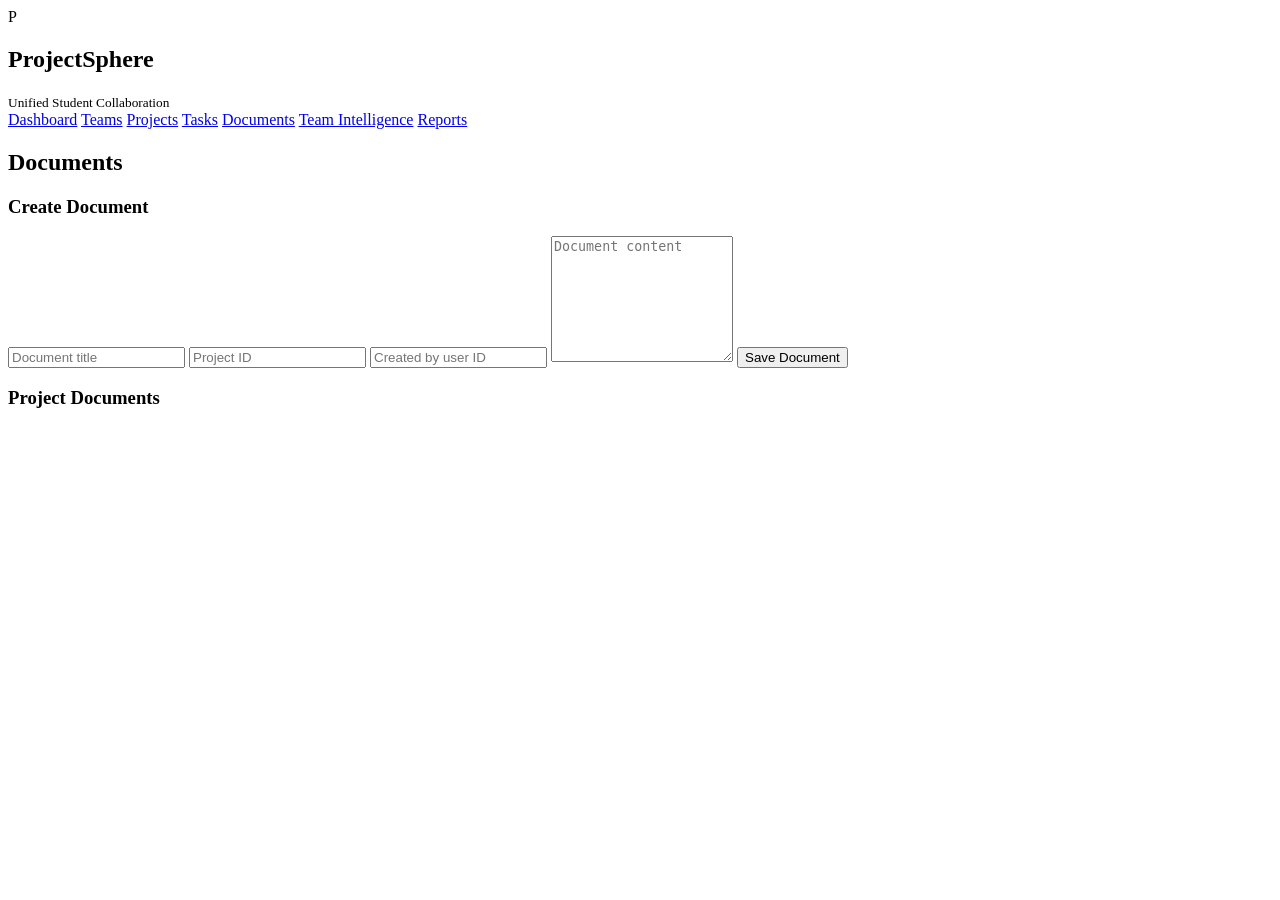
==== src/main/resources/static/documents.html @ c91c4045 "Initial ProjectSphere prototype" ====
<!DOCTYPE html>
<html lang="en">
<head>
    <meta charset="UTF-8">
    <meta name="viewport" content="width=device-width, initial-scale=1.0">
    <title>Documents | ProjectSphere</title>
    <link rel="stylesheet" href="/css/style.css">
</head>
<body>
<div class="app-shell">
    <aside class="sidebar">
        <div class="brand">
            <div class="brand-mark">P</div>
            <div>
                <h1>ProjectSphere</h1>
                <small>Unified Student Collaboration</small>
            </div>
        </div>
        <nav>
            <a href="/index.html">Dashboard</a>
            <a href="/teams.html">Teams</a>
            <a href="/projects.html">Projects</a>
            <a href="/tasks.html">Tasks</a>
            <a href="/documents.html" class="active">Documents</a>
            <a href="/intelligence.html">Team Intelligence</a>
            <a href="/reports.html">Reports</a>
        </nav>
    </aside>
    <main class="content">
        <header class="topbar"><div><h2>Documents</h2></div></header>
        <section class="panel">
            <h3>Create Document</h3>
            <form id="documentForm" class="form-grid">
                <input name="title" placeholder="Document title" required>
                <input name="projectId" placeholder="Project ID" required>
                <input name="createdById" placeholder="Created by user ID" required>
                <textarea name="content" rows="8" placeholder="Document content"></textarea>
                <button type="submit" class="primary-btn">Save Document</button>
            </form>
        </section>
        <section class="panel">
            <h3>Project Documents</h3>
            <div id="documentList" class="document-list"></div>
        </section>
    </main>
</div>
<script src="/js/api.js"></script>
<script src="/js/documents.js"></script>
</body>
</html>
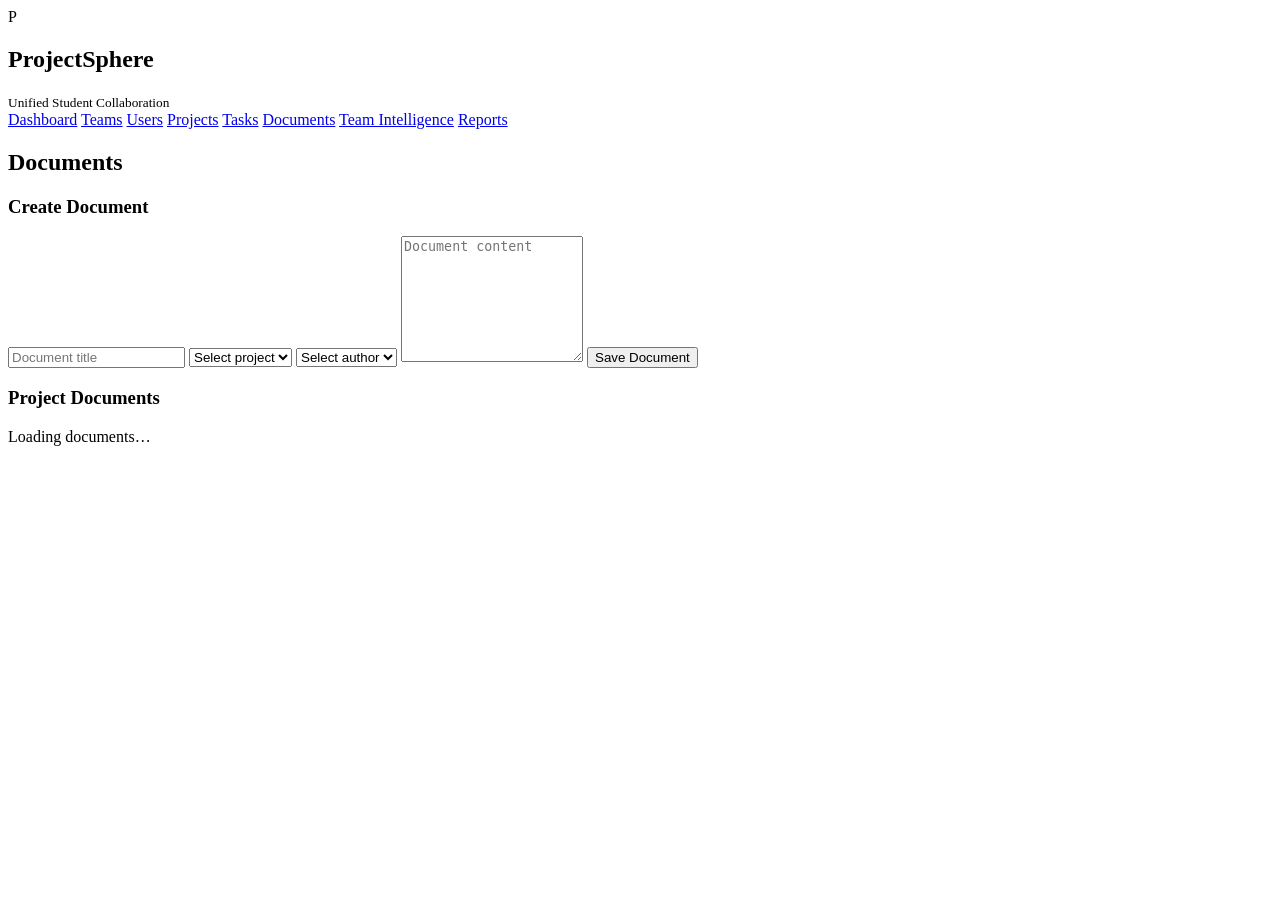
==== commit dd7c418c: "Finalize ProjectSphere architecture and feature implementation" ====
--- a/src/main/resources/static/documents.html
+++ b/src/main/resources/static/documents.html
@@ -19,6 +19,7 @@
         <nav>
             <a href="/index.html">Dashboard</a>
             <a href="/teams.html">Teams</a>
+            <a href="/users.html">Users</a>
             <a href="/projects.html">Projects</a>
             <a href="/tasks.html">Tasks</a>
             <a href="/documents.html" class="active">Documents</a>
@@ -32,15 +33,15 @@
             <h3>Create Document</h3>
             <form id="documentForm" class="form-grid">
                 <input name="title" placeholder="Document title" required>
-                <input name="projectId" placeholder="Project ID" required>
-                <input name="createdById" placeholder="Created by user ID" required>
+                <select name="projectId" id="projectSelect" required><option value="">Select project</option></select>
+                <select name="createdById" id="userSelect" required><option value="">Select author</option></select>
                 <textarea name="content" rows="8" placeholder="Document content"></textarea>
                 <button type="submit" class="primary-btn">Save Document</button>
             </form>
         </section>
         <section class="panel">
             <h3>Project Documents</h3>
-            <div id="documentList" class="document-list"></div>
+            <div id="documentList" class="document-list"><p class="empty-state">Loading documents…</p></div>
         </section>
     </main>
 </div>
